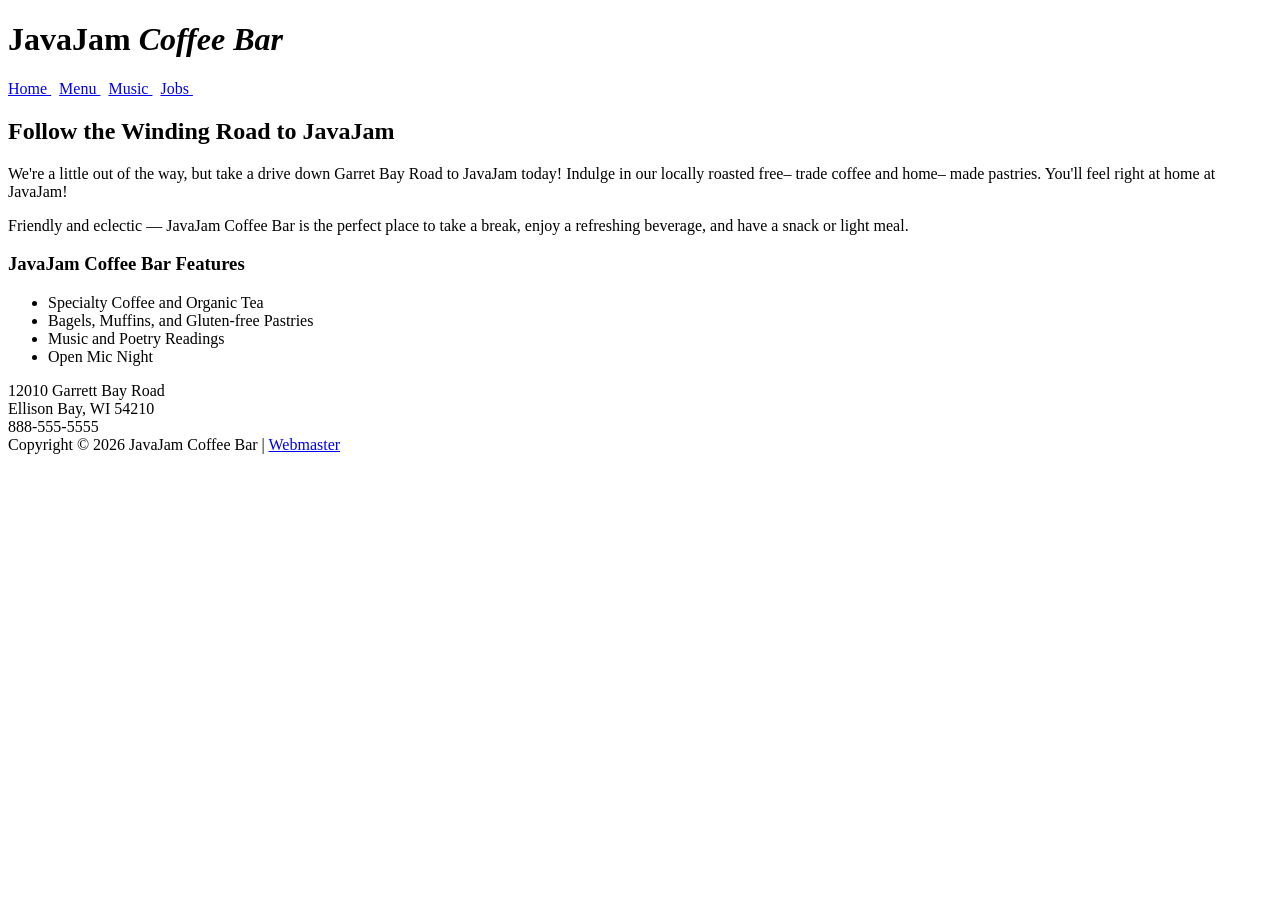
==== index.html @ c598ba0f "Add files via upload" ====
<!DOCTYPE html>

<html lang="en" >
<head>
		<meta charset="utf-8">
		<title>JavaJam Coffee Bar</title>
		<link href="../styles/java.css" rel="stylesheet">
</head>
	
<body>
	<div id="wrapper">
			<!-- b= bold, i=italisize, em=emphasize(b+i); h#= header size-->
	<header>
		<h1>JavaJam <em>Coffee Bar</em> </h1>
	</header>
	<nav>
			<!-- a = anchor_href = reference something_(home) to attach to home tag_&nbsp=NoBlankSPace -->
		<a href="index.html"> Home </a>&nbsp;
		<a href="menu.html"> Menu </a>&nbsp;
		<a href="music.html"> Music </a>&nbsp;
		<a href="Jobs.html"> Jobs </a>&nbsp; 
	</nav>
		<!-- Home Hero Section-->
	<div id="homehero">
	</div>
	
		<main>
		<h2>Follow the Winding Road to JavaJam</h2>
		<p>We're a little out of the way, but take a drive down Garret Bay Road to JavaJam today! Indulge in our locally roasted free&ndash; trade coffee and home&ndash; made pastries. You'll feel right at home at JavaJam!  </p>
		
			<!-- create a paragraph__ &mdash manually adds a dash where directed-->
		<p> Friendly and eclectic &mdash; JavaJam Coffee Bar is the perfect place to take a break, enjoy a refreshing beverage, and have a snack or light meal. </p>
			<h3>JavaJam Coffee Bar Features </h3>
			<!--create unorder list and list items-->
	<ul>
		<li>Specialty Coffee and Organic Tea</li>
		<li> Bagels, Muffins, and Gluten-free Pastries</li>
		<li> Music and Poetry Readings </li>
		<li> Open Mic Night </li>
	</ul>
			<!--Seperate address and # by dividing -->
	<div>
	12010 Garrett Bay Road<br>
	Ellison Bay, WI 54210<br>
	888-555-5555
	</div>
	</main>
	
<footer>
	Copyright &copy; 2026 JavaJam Coffee Bar |
	<a href="mailto:Derrick@Baker.com"> Webmaster</a>
</footer>
	</div>
</body>
</html>
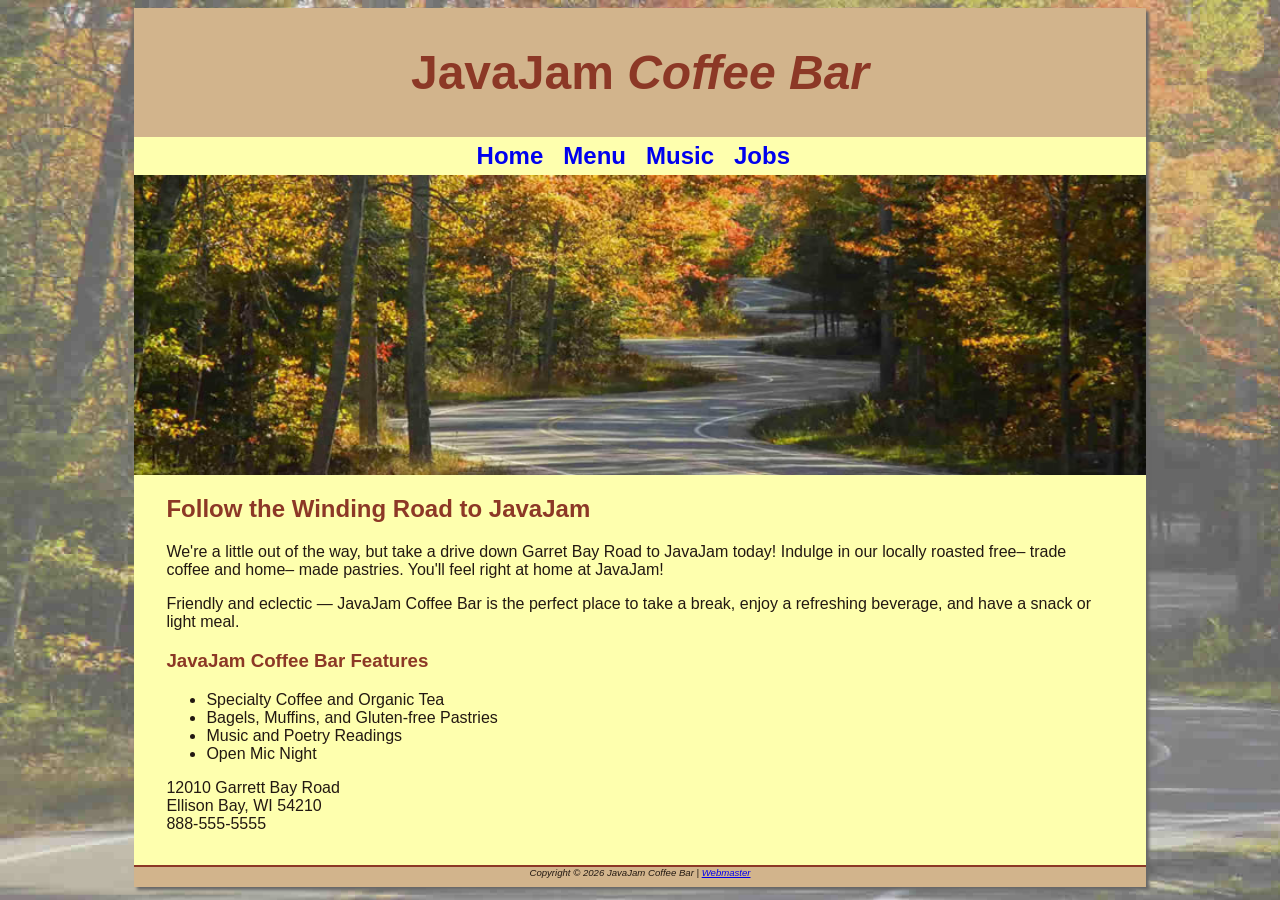
==== commit 3aae2cba: "Add files via upload" ====
--- a/index.html
+++ b/index.html
@@ -4,7 +4,7 @@
 <head>
 		<meta charset="utf-8">
 		<title>JavaJam Coffee Bar</title>
-		<link href="../styles/java.css" rel="stylesheet">
+		<link href="styles/java.css" rel="stylesheet">
 </head>
 	
 <body>
--- a/styles/java.css
+++ b/styles/java.css
@@ -0,0 +1,78 @@
+/* styles for the body*/
+body {
+	background-color: #FCEBB6;
+	color: #221811;
+	font-family: Tahoma, Arial, sans-serif;
+	background-image: url(../images/fadedroad50.jpg);
+	background-repeat: no-repeat;
+	background-size: cover;
+	background-attachment: fixed;
+}
+/*styles for wrapper & ID selector*/
+#wrapper {
+	background-color: #FEFFAE;
+	margin-left: auto;
+	margin-right: auto;
+	width: 80%;
+	min-width:900px;
+	max-width:1280px;
+	box-shadow:3px 3px 3px #676767;
+}
+
+/*styles for the header element*/
+header {
+	background-color: #D2B48C;
+	color: #8C3826;
+	text-align: center;
+	padding-top: 5px;
+	padding-bottom: 5px;
+}
+/* styles for heading */
+h1{ font-size:3em; }
+h2{color: #8C3826; }
+h4{
+	background-color: #D2B48C;
+	font-size: 1.2em;
+	padding-left: .5em;
+	padding-bottom: .25em; 
+}
+h3, dt { color:#8C3826}
+/*styles for the nav*/
+nav{
+	font-weight: bold;
+	text-align: center;
+	font-size:1.5em;
+	padding-top: 5px;
+	padding-bottom: 5px;
+}
+nav a {text-decoration: none;}
+main{
+	display:block;
+	padding:0 2em 2em 2em;
+}
+
+/*styles for images*/
+img {
+padding-left: 10px;
+padding-right: 10px;
+}
+/* styles for id*/
+#homehero{
+	height: 300px;
+	background-image: url(../images/hero.jpg);
+	background-repeat: no-repeat;
+	background-size: cover;
+}
+/*style of classes */
+details{
+	padding-left:20%;
+	padding-right:20%;
+}
+/*styles for the footer*/
+footer{
+	background-color: #D2B48C;
+	font-size: .60em;
+	font-style: italic;
+	text-align: center;
+	padding-bottom: 1em;
+	border-top: 2px solid #8c3826;
